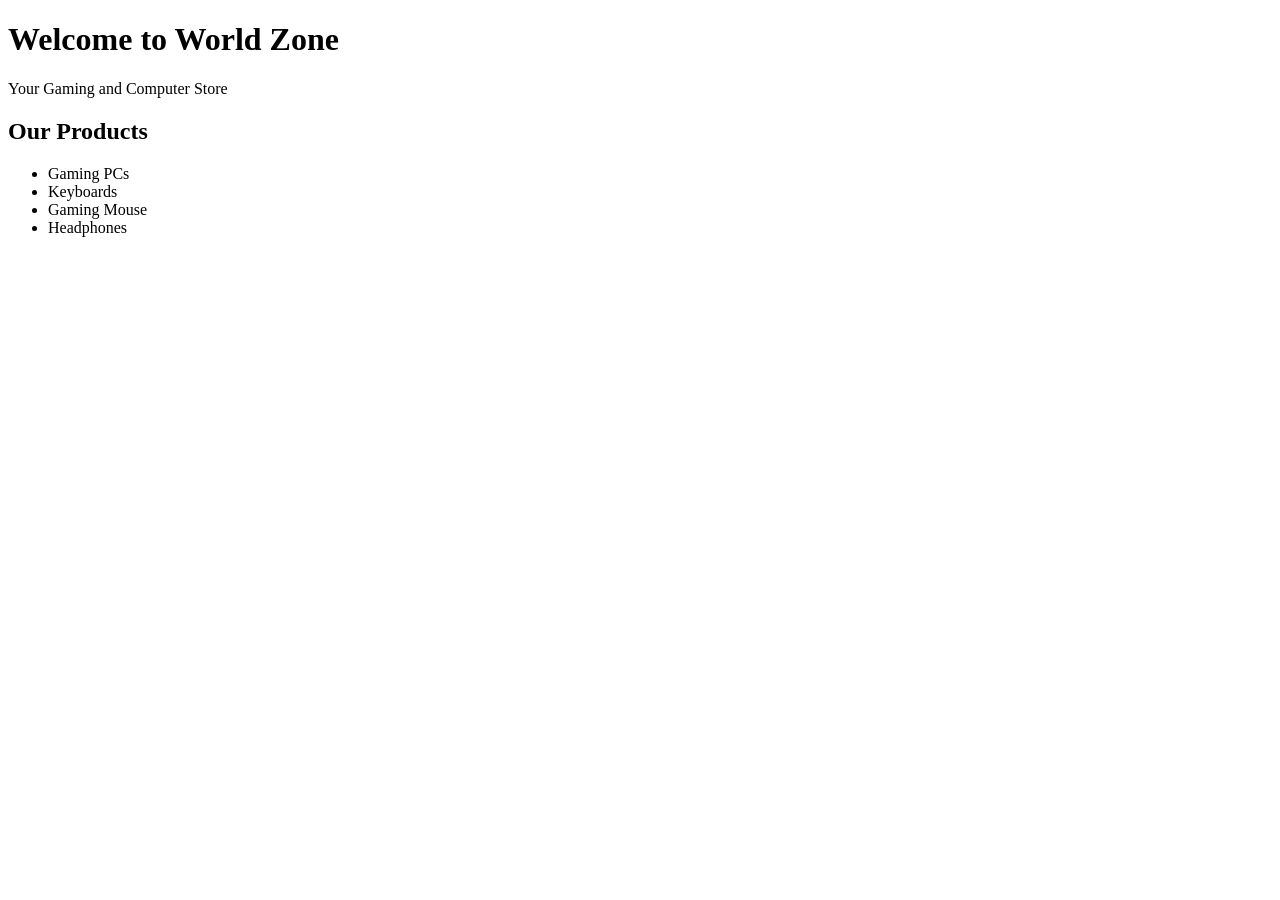
==== index.html @ 2e973e98 "Add World Zone website." ====
<!DOCTYPE html>
<html>
<head>
    <title>World Zone</title>
</head>
<body>
    <h1>Welcome to World Zone</h1>
    <p>Your Gaming and Computer Store</p>
    <h2>Our Products</h2>
    <ul>
        <li>Gaming PCs</li>
        <li>Keyboards</li>
        <li>Gaming Mouse</li>
        <li>Headphones</li>
    </ul>
</body>
</html>
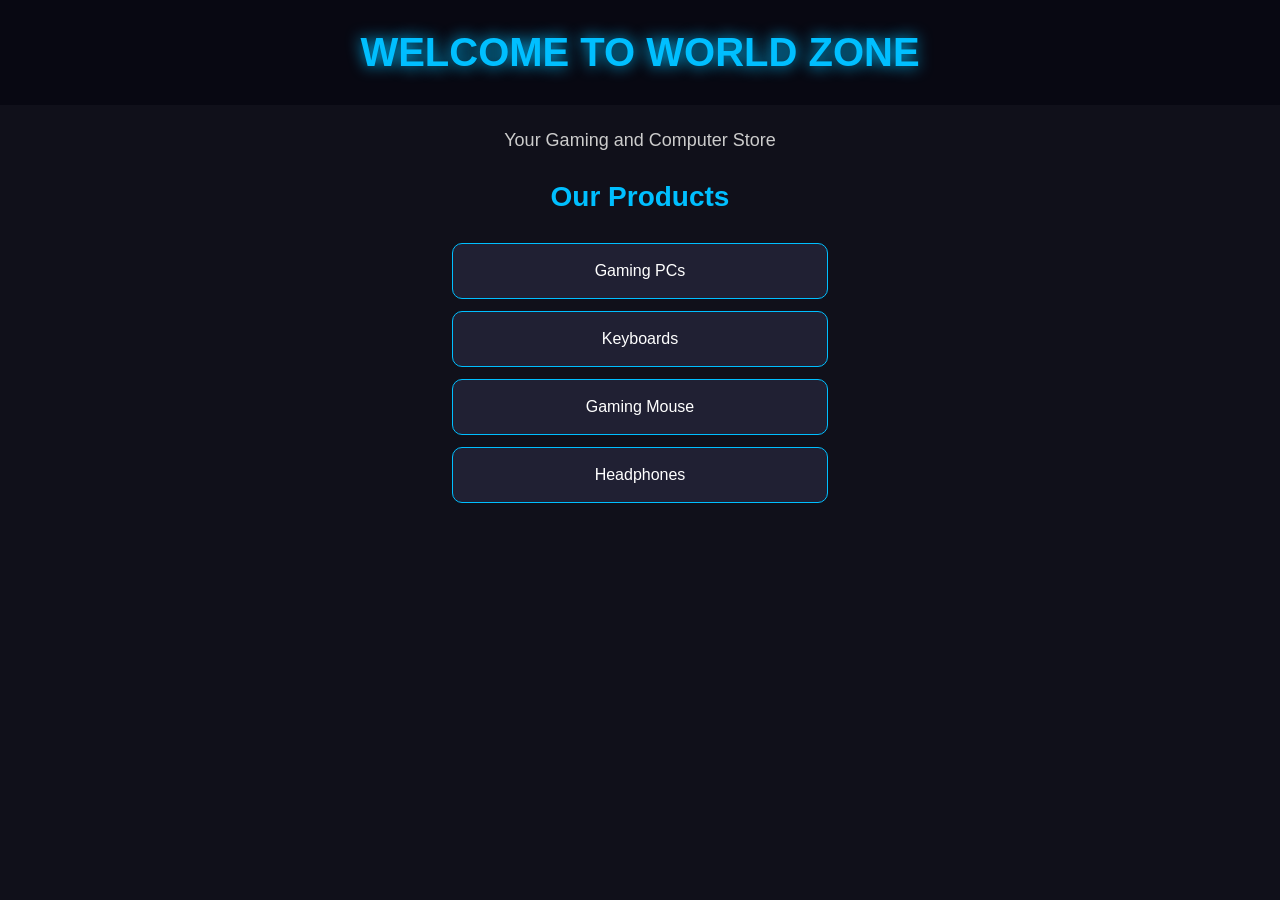
==== commit fe049f4a: "Add stylesheet link and update header text Added a stylesheet link and updated the header text." ====
--- a/index.html
+++ b/index.html
@@ -3,16 +3,22 @@
 <html>
 <head>
     <title>World Zone</title>
+    <link rel="stylesheet" href="style.css">
 </head>
 <body>
-    <h1>Welcome to World Zone</h1>
+
+    <h1>WELCOME TO WORLD ZONE</h1>
+
     <p>Your Gaming and Computer Store</p>
+
     <h2>Our Products</h2>
+
     <ul>
         <li>Gaming PCs</li>
         <li>Keyboards</li>
         <li>Gaming Mouse</li>
         <li>Headphones</li>
     </ul>
+
 </body>
 </html>
--- a/style.css
+++ b/style.css
@@ -0,0 +1,54 @@
+
+* {
+    margin: 0;
+    padding: 0;
+    box-sizing: border-box;
+}
+
+body {
+    font-family: Arial, sans-serif;
+    background-color: #10101a;
+    color: white;
+    text-align: center;
+}
+
+h1 {
+    background-color: #080812;
+    color: #00bfff;
+    padding: 30px;
+    font-size: 40px;
+    text-shadow: 0 0 15px #00bfff;
+}
+
+p {
+    color: #cccccc;
+    font-size: 18px;
+    margin: 25px;
+}
+
+h2 {
+    color: #00bfff;
+    margin: 30px;
+    font-size: 28px;
+}
+
+ul {
+    list-style: none;
+    max-width: 400px;
+    margin: 20px auto;
+}
+
+li {
+    background-color: #202033;
+    padding: 18px;
+    margin: 12px;
+    border: 1px solid #00bfff;
+    border-radius: 10px;
+    transition: 0.3s;
+}
+
+li:hover {
+    background-color: #00bfff;
+    color: black;
+    transform: scale(1.05);
+}
